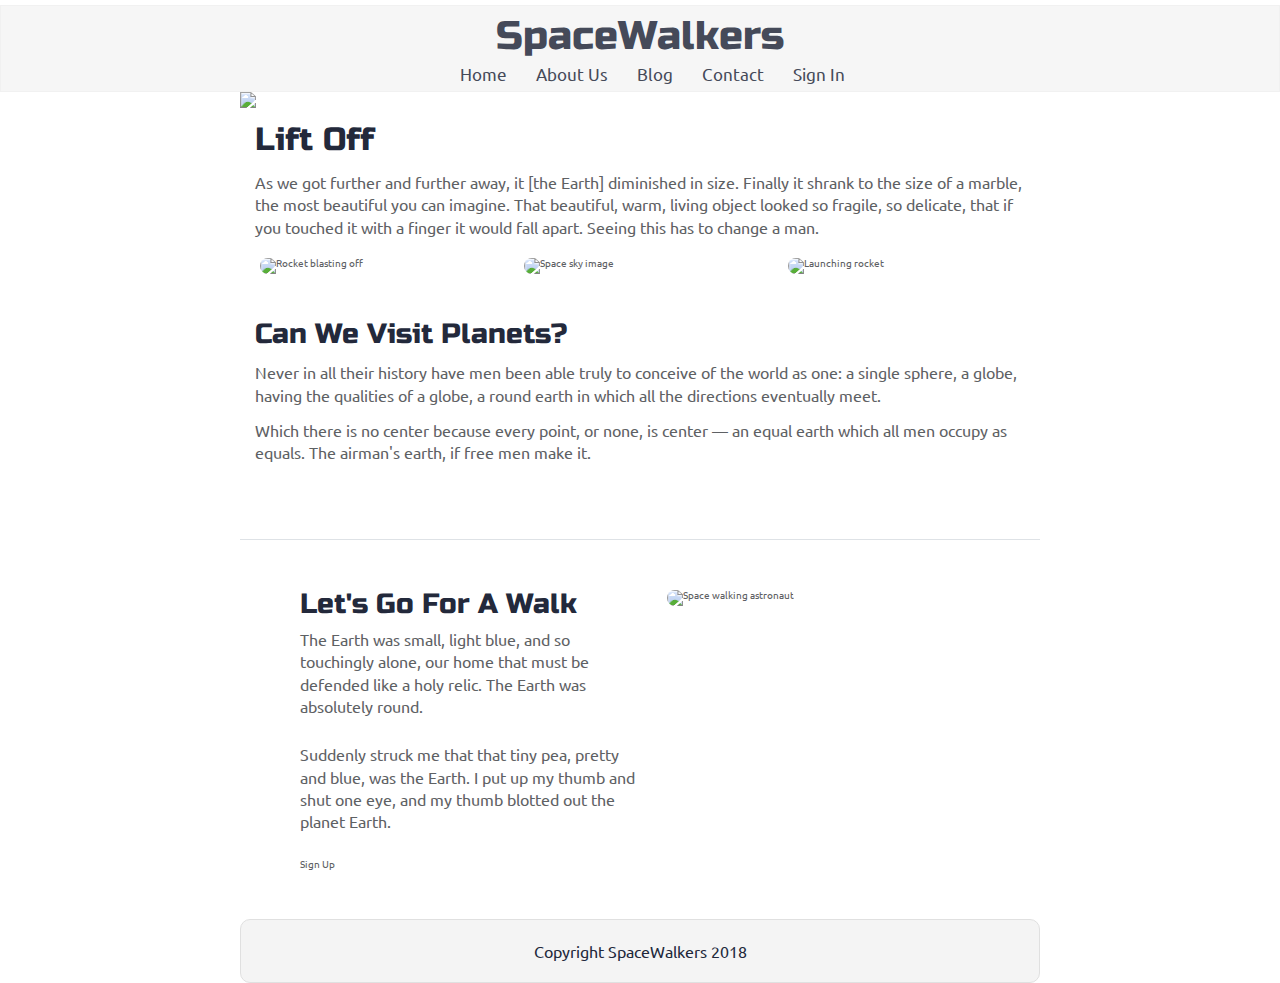
==== index.html @ e9abc5f0 "finshed nav bar. created one mix-in" ====
<!doctype html>

<html lang="en">
<head>
  <meta charset="utf-8">


  <title>SpaceWalkers</title>

 <link href="https://fonts.googleapis.com/css?family=Russo+One|Ubuntu" rel="stylesheet">
  <link href="css/index.css" rel="stylesheet">

  <!--[if lt IE 9]>
    <script src="https://cdnjs.cloudflare.com/ajax/libs/html5shiv/3.7.3/html5shiv.js"></script>
  <![endif]-->


</head>

<body>

 <!-- navigation code here -->
 <div class="nav-bar">

   <h1> SpaceWalkers</h1>
   <nav>
     <a href="#">Home</a>
     <a href="#">About Us</a>
     <a href="#">Blog</a>
     <a href="#">Contact</a>
     <a href="#">Sign In</a>
   </nav>

   </div>

  <div class="container home">

    <header class="intro">
       <!-- image code here -->
       <img src="img/main-header.png" class="main-head" src="space">
       
      <h2>Lift Off</h2>
    
      <p>As we got further and further away, it [the Earth] diminished in size. Finally it shrank to the size of a marble, the most beautiful you can imagine. That beautiful, warm, living object looked so fragile, so delicate, that if you touched it with a finger it would fall apart. Seeing this has to change a man.</p>
    </header>

    <section class="space-images">
        <img src="img/blast.png" class="blast" alt="Rocket blasting off">
        <img src="img/sky.png" class="sky" alt="Space sky image">
        <img src="img/launch.png" class="launch" alt="Launching rocket">
    </section>
   
    <section class="visit-planets">
     
      <h3>Can We Visit Planets?</h3>
    
      <p>Never in all their history have men been able truly to conceive of the world as one: a single sphere, a globe, having the qualities of a globe, a round earth in which all the directions eventually meet.</p>
    
      <p>Which there is no center because every point, or none, is center — an equal earth which all men occupy as equals. The airman's earth, if free men make it.</p>
    </section>
    
    <section class="walk">
      <div class="walk-text">
        <h3>Let's Go For A Walk</h3>

        <p>The Earth was small, light blue, and so touchingly alone, our home that must be defended like a holy relic. The Earth was absolutely round.</p>
      
        <p>Suddenly struck me that that tiny pea, pretty and blue, was the Earth. I put up my thumb and shut one eye, and my thumb blotted out the planet Earth.</p>
      
        <div class="btn">
          Sign Up
        </div>
      </div>
      
      <div class="walk-img">
          <img src="img/space-walk.png" alt="Space walking astronaut">
      </div>

    </section>

    <footer>
      <p>Copyright SpaceWalkers 2018</p>
    </footer>

  </div>
</body>
</html>
---- css/index.css ----
/* http://meyerweb.com/eric/tools/css/reset/ 
   v2.0 | 20110126
   License: none (public domain)
*/
html,
body,
div,
span,
applet,
object,
iframe,
h1,
h2,
h3,
h4,
h5,
h6,
p,
blockquote,
pre,
a,
abbr,
acronym,
address,
big,
cite,
code,
del,
dfn,
em,
img,
ins,
kbd,
q,
s,
samp,
small,
strike,
strong,
sub,
sup,
tt,
var,
b,
u,
i,
center,
dl,
dt,
dd,
ol,
ul,
li,
fieldset,
form,
label,
legend,
table,
caption,
tbody,
tfoot,
thead,
tr,
th,
td,
article,
aside,
canvas,
details,
embed,
figure,
figcaption,
footer,
header,
hgroup,
menu,
nav,
output,
ruby,
section,
summary,
time,
mark,
audio,
video {
  margin: 0;
  padding: 0;
  border: 0;
  font-size: 100%;
  font: inherit;
  vertical-align: baseline;
}
/* HTML5 display-role reset for older browsers */
article,
aside,
details,
figcaption,
figure,
footer,
header,
hgroup,
menu,
nav,
section {
  display: block;
}
body {
  line-height: 1;
}
ol,
ul {
  list-style: none;
}
blockquote,
q {
  quotes: none;
}
blockquote:before,
blockquote:after,
q:before,
q:after {
  content: '';
  content: none;
}
table {
  border-collapse: collapse;
  border-spacing: 0;
}
* {
  box-sizing: border-box;
}
html {
  font-size: 62.5%;
}
html,
body {
  font-family: 'Ubuntu', sans-serif;
  color: #5E6164;
}
h1,
h2,
h3,
h4,
h5 {
  font-family: 'Russo One', sans-serif;
  color: #23293B;
}
h2 {
  font-size: 3.2rem;
}
h3 {
  font-size: 2.8rem;
}
p {
  font-size: 1.6rem;
  line-height: 1.4;
}
.container {
  max-width: 800px;
  width: 100%;
  margin: 0 auto;
}
.nav-bar {
  display: flex;
  flex-flow: column wrap;
  justify-content: space-between;
  align-items: center;
  background-color: #F6F6F6;
  border: 1px solid #F1F1F1;
  margin-top: 0.5rem;
}
.nav-bar h1 {
  font-size: 4rem;
  color: #454A59;
  margin-top: 1rem;
}
.nav-bar nav {
  margin-top: 0.9rem;
  font-size: 1.7rem;
  margin-bottom: 0.9rem;
}
.nav-bar a {
  text-decoration: none;
  padding-left: 2.5rem;
  color: #454A59;
}
footer {
  color: #22283B;
  background: #f4f4f4;
  padding: 20px 0;
  border: 1px double #e0e0e0;
  border-radius: 10px;
  display: flex;
  justify-content: center;
  align-items: center;
}
.home .intro h2 {
  padding: 15px;
}
.home .intro p {
  padding: 0 15px;
}
.home .space-images {
  display: flex;
  flex-wrap: wrap;
  width: 100%;
}
.home .space-images img {
  width: 28%;
  margin: 20px 2.5%;
  border-radius: 20px;
  height: 100%;
}
.home .visit-planets {
  padding: 15px;
}
.home .visit-planets h3 {
  margin-top: 11px;
}
.home .visit-planets p {
  margin-top: 13px;
}
.home .walk {
  margin-top: 60px;
  border-top: 1px solid #dee2e6;
  padding: 50px 60px;
  display: flex;
  justify-content: center;
}
.home .walk .walk-text {
  width: 50%;
}
.home .walk .walk-text h3 {
  margin-bottom: 10px;
}
.home .walk .walk-text p {
  margin-bottom: 26px;
}
.home .walk .walk-img {
  width: 46%;
  margin-left: 4%;
}
.home .walk .walk-img img {
  width: 100%;
  height: auto;
  border-radius: 10px;
}
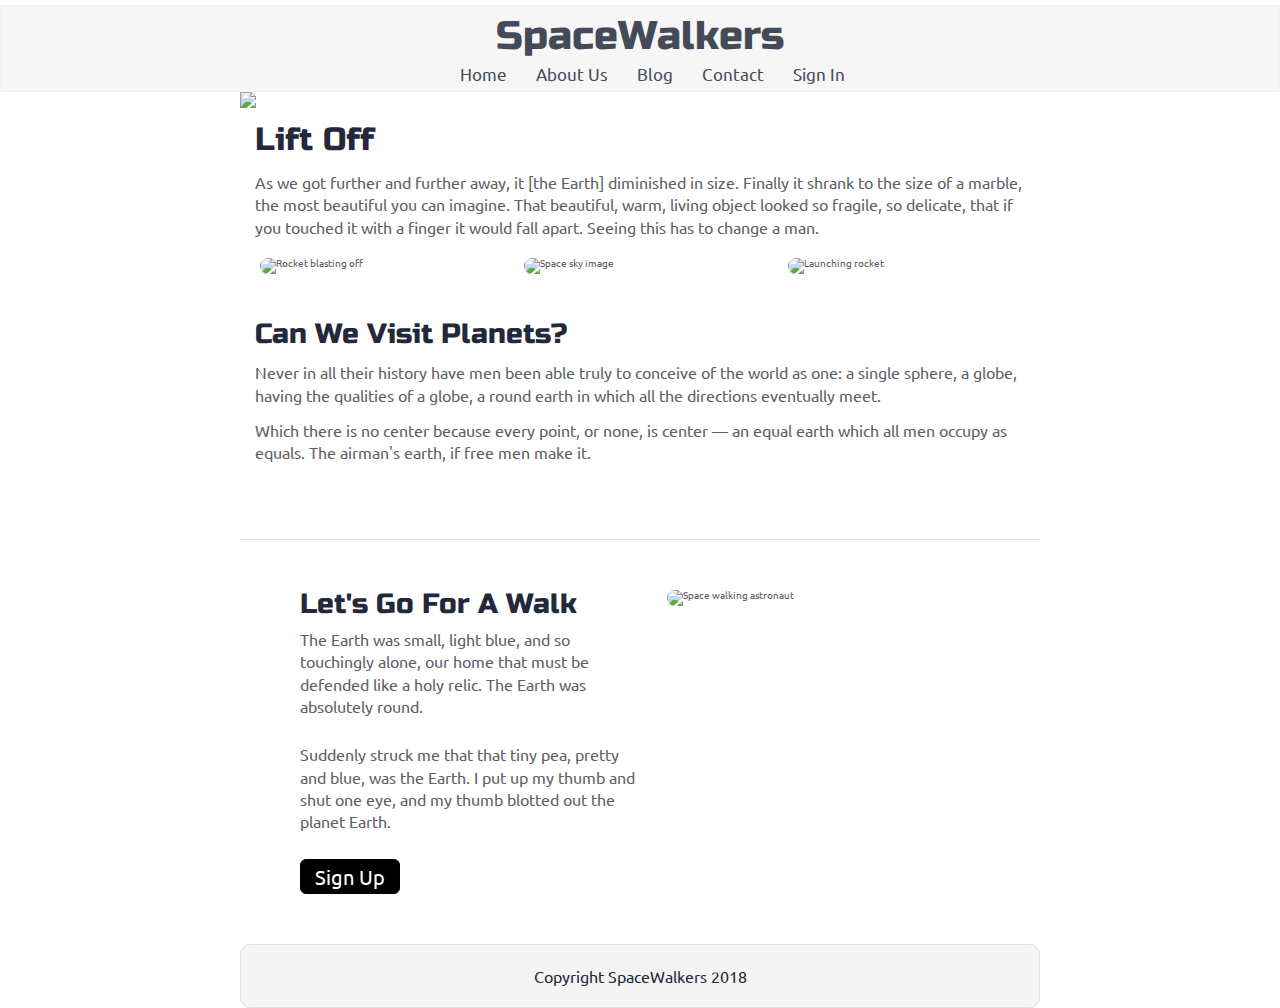
==== commit 29dc1214: "added a contact page with a magazine subscription option" ====
--- a/index.html
+++ b/index.html
@@ -1,13 +1,15 @@
 <!doctype html>
 
 <html lang="en">
+
 <head>
   <meta charset="utf-8">
+  <meta name="viewport" content="width=device-width, initial-scale=.5">
 
 
   <title>SpaceWalkers</title>
 
- <link href="https://fonts.googleapis.com/css?family=Russo+One|Ubuntu" rel="stylesheet">
+  <link href="https://fonts.googleapis.com/css?family=Russo+One|Ubuntu" rel="stylesheet">
   <link href="css/index.css" rel="stylesheet">
 
   <!--[if lt IE 9]>
@@ -19,64 +21,73 @@
 
 <body>
 
- <!-- navigation code here -->
- <div class="nav-bar">
+  <!-- navigation code here -->
+  <div class="nav-bar">
 
-   <h1> SpaceWalkers</h1>
-   <nav>
-     <a href="#">Home</a>
-     <a href="#">About Us</a>
-     <a href="#">Blog</a>
-     <a href="#">Contact</a>
-     <a href="#">Sign In</a>
-   </nav>
+    <h1> SpaceWalkers</h1>
+    <nav>
+      <a href="#">Home</a>
+      <a href="#">About Us</a>
+      <a href="#">Blog</a>
+      <a href="contact.html">Contact</a>
+      <a href="#">Sign In</a>
+    </nav>
 
-   </div>
+  </div>
 
   <div class="container home">
 
     <header class="intro">
-       <!-- image code here -->
-       <img src="img/main-header.png" class="main-head" src="space">
-       
+      <!-- image code here -->
+      <img src="img/main-header.png" class="main-head" src="space">
+
       <h2>Lift Off</h2>
-    
-      <p>As we got further and further away, it [the Earth] diminished in size. Finally it shrank to the size of a marble, the most beautiful you can imagine. That beautiful, warm, living object looked so fragile, so delicate, that if you touched it with a finger it would fall apart. Seeing this has to change a man.</p>
+
+      <p>As we got further and further away, it [the Earth] diminished in size. Finally it shrank to the size of a
+        marble, the most beautiful you can imagine. That beautiful, warm, living object looked so fragile, so delicate,
+        that if you touched it with a finger it would fall apart. Seeing this has to change a man.</p>
     </header>
 
     <section class="space-images">
-        <img src="img/blast.png" class="blast" alt="Rocket blasting off">
-        <img src="img/sky.png" class="sky" alt="Space sky image">
-        <img src="img/launch.png" class="launch" alt="Launching rocket">
+      <img src="img/blast.png" class="blast" alt="Rocket blasting off">
+      <img src="img/sky.png" class="sky" alt="Space sky image">
+      <img src="img/launch.png" class="launch" alt="Launching rocket">
     </section>
-   
+
     <section class="visit-planets">
-     
+
       <h3>Can We Visit Planets?</h3>
-    
-      <p>Never in all their history have men been able truly to conceive of the world as one: a single sphere, a globe, having the qualities of a globe, a round earth in which all the directions eventually meet.</p>
-    
-      <p>Which there is no center because every point, or none, is center — an equal earth which all men occupy as equals. The airman's earth, if free men make it.</p>
+
+      <p>Never in all their history have men been able truly to conceive of the world as one: a single sphere, a globe,
+        having the qualities of a globe, a round earth in which all the directions eventually meet.</p>
+
+      <p>Which there is no center because every point, or none, is center — an equal earth which all men occupy as
+        equals. The airman's earth, if free men make it.</p>
     </section>
-    
+
     <section class="walk">
       <div class="walk-text">
         <h3>Let's Go For A Walk</h3>
 
-        <p>The Earth was small, light blue, and so touchingly alone, our home that must be defended like a holy relic. The Earth was absolutely round.</p>
-      
-        <p>Suddenly struck me that that tiny pea, pretty and blue, was the Earth. I put up my thumb and shut one eye, and my thumb blotted out the planet Earth.</p>
-      
+        <p>The Earth was small, light blue, and so touchingly alone, our home that must be defended like a holy relic.
+          The Earth was absolutely round.</p>
+
+        <p>Suddenly struck me that that tiny pea, pretty and blue, was the Earth. I put up my thumb and shut one eye,
+          and my thumb blotted out the planet Earth.</p>
+
         <div class="btn">
           Sign Up
         </div>
       </div>
-      
+
       <div class="walk-img">
-          <img src="img/space-walk.png" alt="Space walking astronaut">
+        <img src="img/space-walk.png" alt="Space walking astronaut">
       </div>
 
     </section>
+
+  
+
 
     <footer>
       <p>Copyright SpaceWalkers 2018</p>
@@ -84,4 +95,5 @@
 
   </div>
 </body>
+
 </html>--- a/css/index.css
+++ b/css/index.css
@@ -194,6 +194,18 @@
   justify-content: center;
   align-items: center;
 }
+@media (max-width: 500px) {
+  footer {
+    margin-bottom: 2rem;
+    margin-top: -3rem;
+  }
+}
+@media (max-width: 500px) {
+  .home .intro .main-head {
+    width: 100%;
+    border-radius: 0.5rem;
+  }
+}
 .home .intro h2 {
   padding: 15px;
 }
@@ -204,6 +216,24 @@
   display: flex;
   flex-wrap: wrap;
   width: 100%;
+}
+@media (max-width: 500px) {
+  .home .space-images {
+    display: flex;
+    flex-flow: column wrap;
+    justify-content: space-between;
+    align-items: center;
+  }
+  .home .space-images .blast {
+    width: 45rem;
+    height: 35rem;
+  }
+  .home .space-images .sky {
+    display: none;
+  }
+  .home .space-images .launch {
+    display: none;
+  }
 }
 .home .space-images img {
   width: 28%;
@@ -227,21 +257,110 @@
   display: flex;
   justify-content: center;
 }
+@media (max-width: 500px) {
+  .home .walk {
+    display: flex;
+    flex-flow: column-reverse nowrap;
+    justify-content: flex-start;
+    align-items: center;
+    margin-top: -1rem;
+  }
+}
 .home .walk .walk-text {
   width: 50%;
 }
+@media (max-width: 500px) {
+  .home .walk .walk-text {
+    width: 45rem;
+    margin-top: 1rem;
+  }
+}
 .home .walk .walk-text h3 {
   margin-bottom: 10px;
 }
 .home .walk .walk-text p {
   margin-bottom: 26px;
+}
+.home .walk .walk-text .btn {
+  border: 1px solid black;
+  width: 10rem;
+  height: 3.5rem;
+  background-color: black;
+  color: white;
+  border-radius: 0.6rem;
+  text-align: center;
+  padding-top: 0.7rem;
+  font-size: 2rem;
+}
+.home .walk .walk-text .btn:hover {
+  background-color: white;
+  color: black;
+}
+@media (max-width: 500px) {
+  .home .walk .walk-text .btn {
+    border: 1px solid black;
+    width: 45rem;
+    height: 6rem;
+    background-color: black;
+    color: white;
+    border-radius: 0.6rem;
+    text-align: center;
+    padding-top: 2rem;
+    font-size: 2rem;
+  }
+  .home .walk .walk-text .btn:hover {
+    background-color: white;
+    color: black;
+  }
 }
 .home .walk .walk-img {
   width: 46%;
   margin-left: 4%;
+}
+@media (max-width: 500px) {
+  .home .walk .walk-img {
+    width: 45rem;
+    margin-right: 5%;
+    margin-top: -2rem;
+  }
 }
 .home .walk .walk-img img {
   width: 100%;
   height: auto;
   border-radius: 10px;
 }
+.package-form {
+  display: flex;
+  flex-flow: column wrap;
+  justify-content: space-between;
+  align-items: center;
+  padding-top: 2rem;
+  padding-bottom: 2rem;
+  margin-top: 2rem;
+  line-height: 3.5rem;
+  border: 1px solid #dee2e6;
+}
+.package-form h2 {
+  padding-top: 2rem;
+  padding-bottom: 2rem;
+  margin-top: 1rem;
+}
+.package-form .form-control {
+  width: 40rem;
+  height: 3rem;
+}
+.package-form .submit {
+  border: 1px solid black;
+  width: 15rem;
+  height: 4rem;
+  background-color: black;
+  color: white;
+  border-radius: 0.6rem;
+  text-align: center;
+  padding-top: 0.3rem;
+  font-size: 2rem;
+}
+.package-form .submit:hover {
+  background-color: white;
+  color: black;
+}
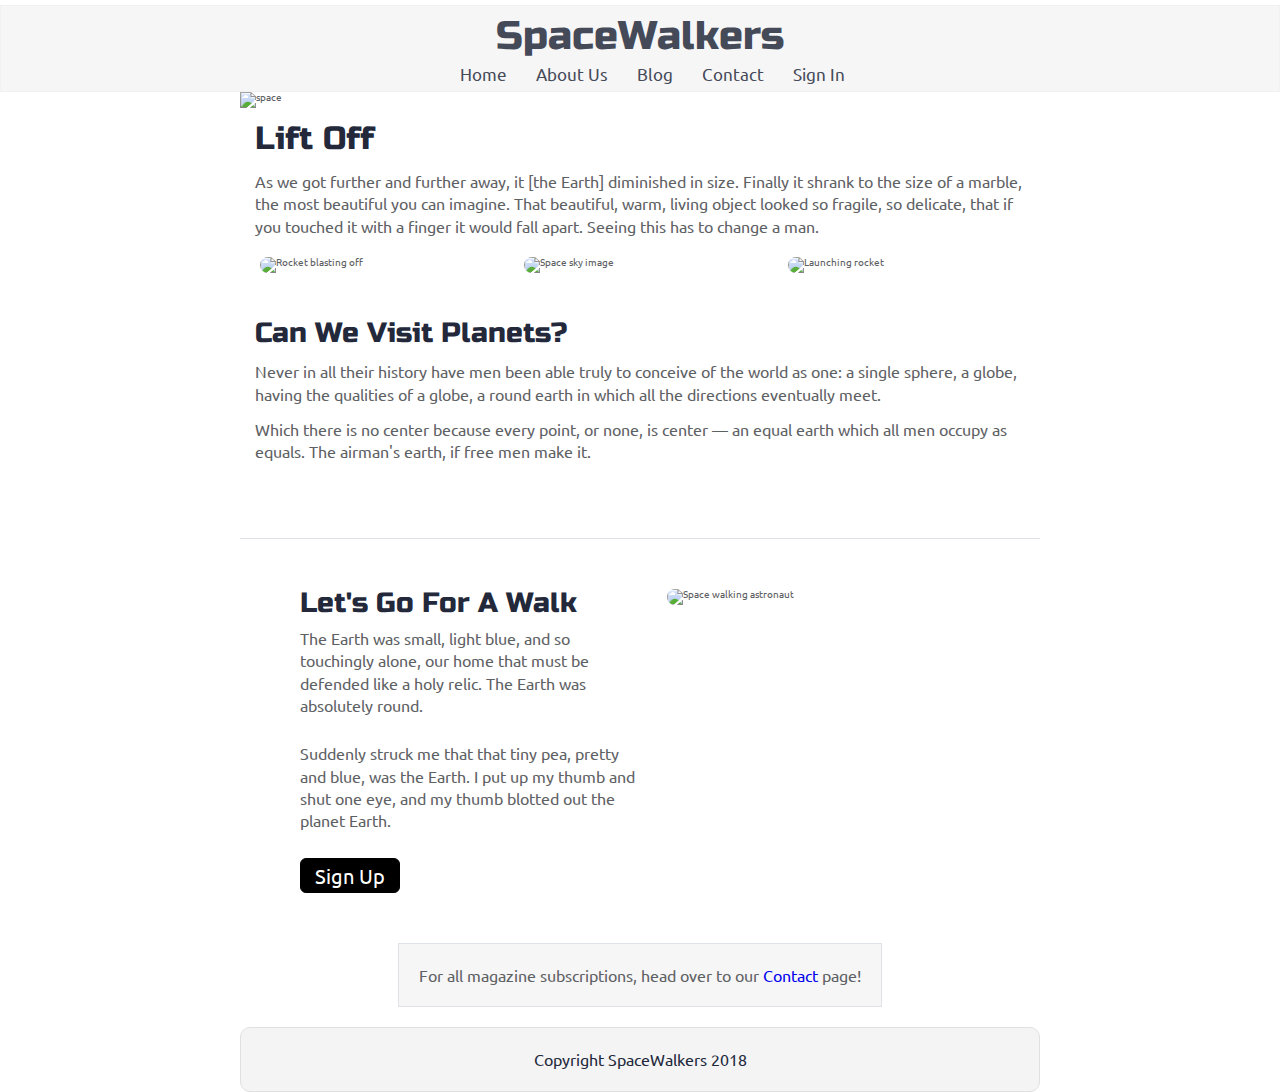
==== commit 566beb42: "added a contact page with magazine sub and a photo" ====
--- a/index.html
+++ b/index.html
@@ -39,7 +39,7 @@
 
     <header class="intro">
       <!-- image code here -->
-      <img src="img/main-header.png" class="main-head" src="space">
+      <img src="img/main-header.png" class="main-head" alt="space">
 
       <h2>Lift Off</h2>
 
@@ -86,6 +86,12 @@
 
     </section>
 
+<section class="mag-sub">
+  <div class="mag">
+    <p> For all magazine subscriptions, head over to our <a href="contact.html">Contact</a> page! 
+
+  </div>
+  </section>
   
 
 
--- a/css/index.css
+++ b/css/index.css
@@ -329,6 +329,87 @@
   height: auto;
   border-radius: 10px;
 }
+.home .mag-sub {
+  display: flex;
+  flex-flow: column wrap;
+  justify-content: space-between;
+  align-items: center;
+  margin-bottom: 2rem;
+  width: 100%;
+}
+@media (max-width: 500px) {
+  .home .mag-sub {
+    margin-bottom: 4rem;
+  }
+}
+.home .mag-sub .mag {
+  border: 1px solid #dee2e6;
+  padding: 2rem;
+  background-color: #F6F6F6;
+}
+.home .mag-sub a {
+  text-decoration: none;
+}
+.galaxy {
+  width: 80rem;
+  height: 20rem;
+  padding-top: 2rem;
+  padding-bottom: 2rem;
+  margin-top: 2rem;
+}
+@media (max-width: 500px) {
+  .galaxy {
+    width: 100%;
+    margin: 0 auto;
+  }
+}
+.contact-form {
+  display: flex;
+  flex-flow: column wrap;
+  justify-content: space-between;
+  align-items: center;
+  padding-top: 2rem;
+  padding-bottom: 2rem;
+  margin-top: 2rem;
+  line-height: 2.5rem;
+  border-top: 1px solid #dee2e6;
+  border-bottom: 1px solid #dee2e6;
+}
+.contact-form h2 {
+  padding-top: 2rem;
+  padding-bottom: 2rem;
+  margin-top: 1rem;
+  color: #454A59;
+}
+@media (max-width: 500px) {
+  .contact-form h2 {
+    width: 50%;
+    text-align: center;
+  }
+}
+.contact-form .form-control {
+  width: 30rem;
+  height: 2rem;
+}
+.contact-form .textarea {
+  width: 30rem;
+  height: 10rem;
+}
+.contact-form .submit {
+  border: 1px solid black;
+  width: 8rem;
+  height: 3rem;
+  background-color: black;
+  color: white;
+  border-radius: 0.6rem;
+  text-align: center;
+  padding-top: 0.3rem;
+  font-size: 2rem;
+}
+.contact-form .submit:hover {
+  background-color: white;
+  color: black;
+}
 .package-form {
   display: flex;
   flex-flow: column wrap;
@@ -338,12 +419,20 @@
   padding-bottom: 2rem;
   margin-top: 2rem;
   line-height: 3.5rem;
-  border: 1px solid #dee2e6;
+  border-top: 1px solid #dee2e6;
+  border-bottom: 1px solid #dee2e6;
 }
 .package-form h2 {
   padding-top: 2rem;
   padding-bottom: 2rem;
   margin-top: 1rem;
+  color: #454A59;
+}
+@media (max-width: 500px) {
+  .package-form h2 {
+    width: 50%;
+    text-align: center;
+  }
 }
 .package-form .form-control {
   width: 40rem;
